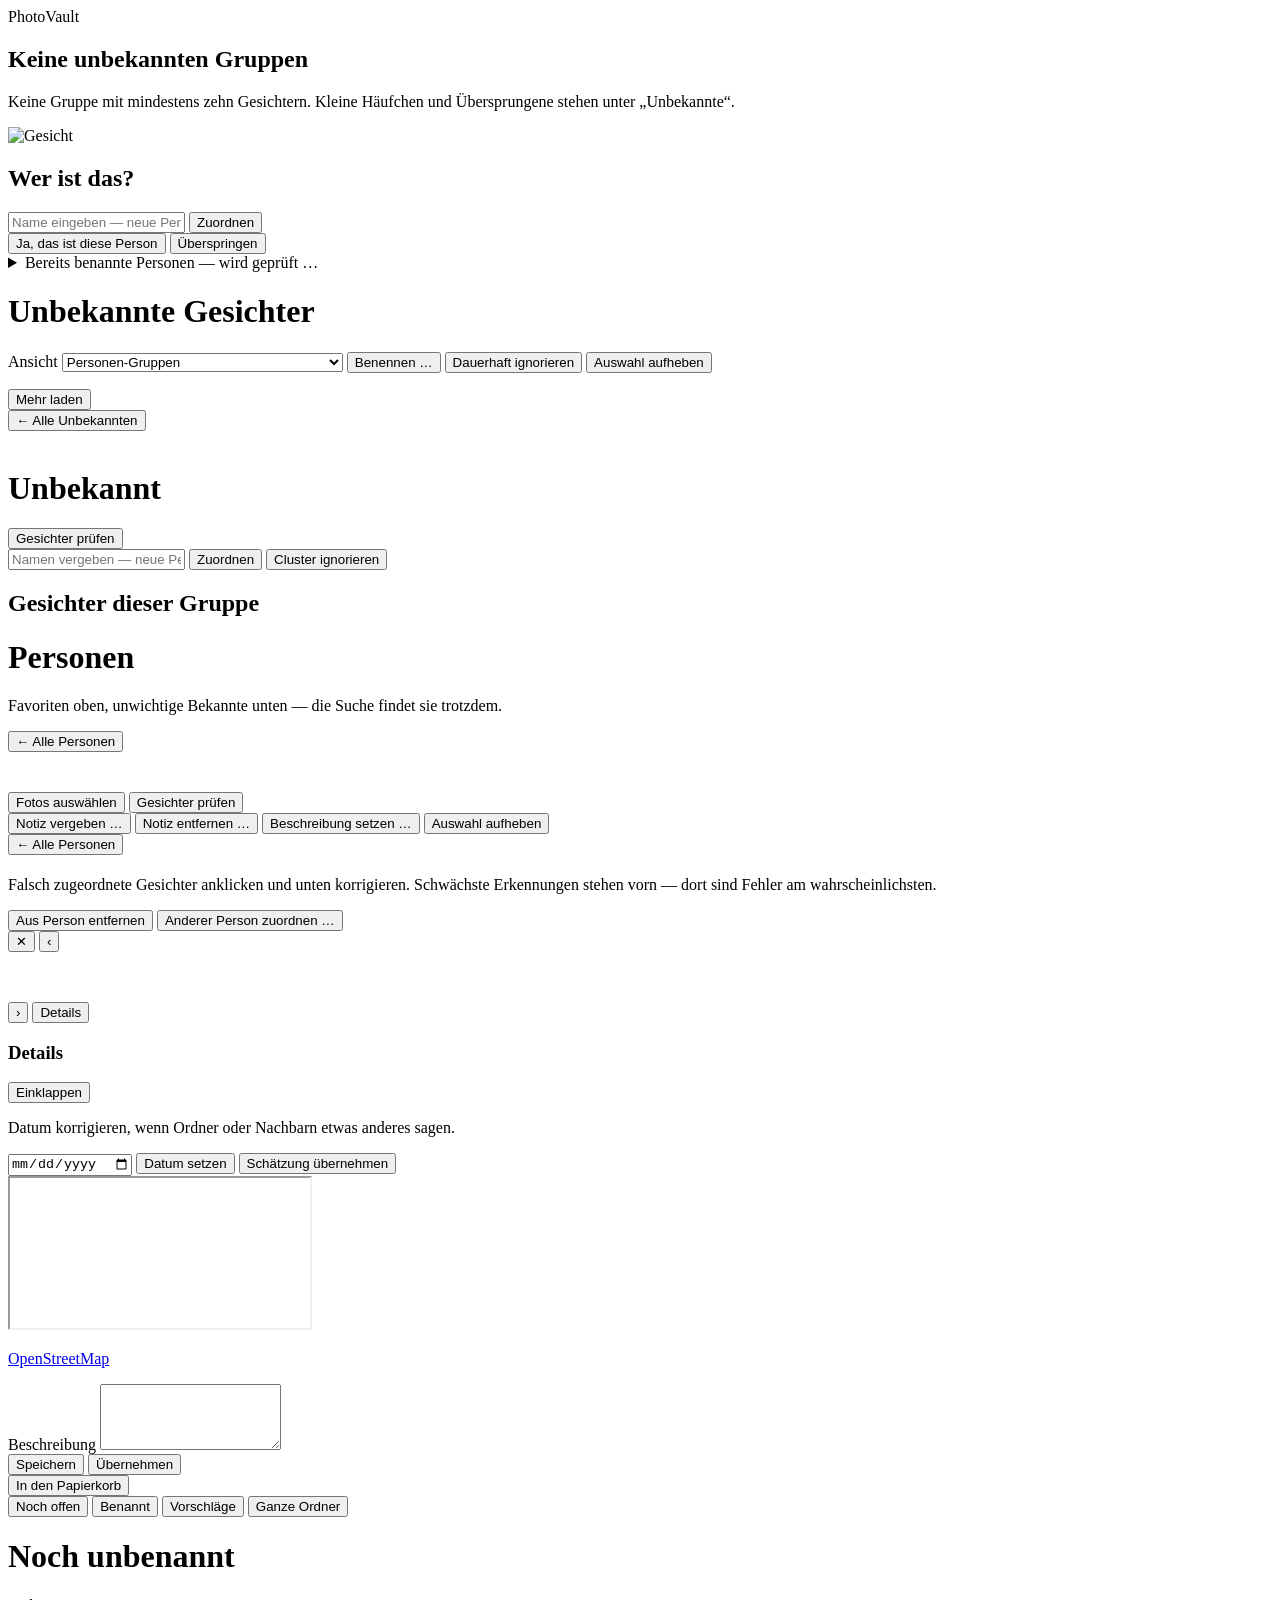
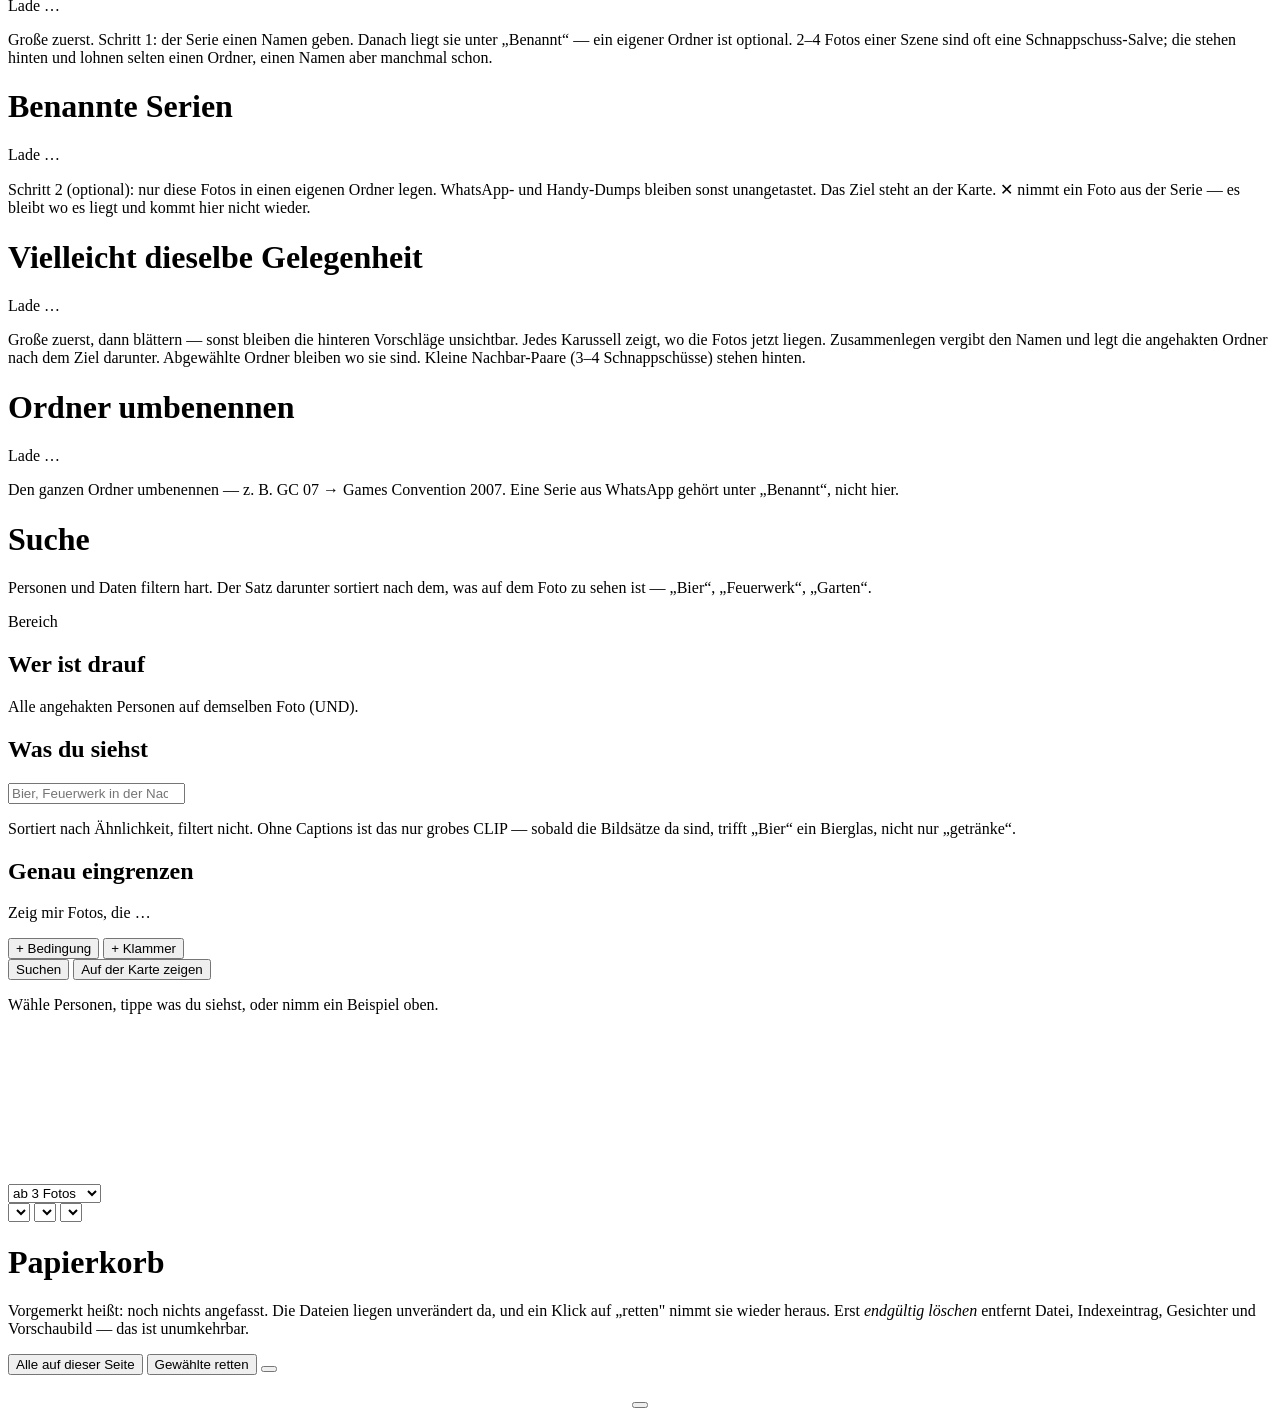
==== web/index.html @ 0c90f094 "Atlas: "Bilder abstoßen" wird ein Kraftgraph -- die Welt macht den Platz Drei Einwaende des Betracht" ====
<!DOCTYPE html>
<html lang="de">
<head>
  <meta charset="utf-8" />
  <meta name="viewport" content="width=device-width, initial-scale=1" />
  <title>PhotoVault — Wer ist das?</title>
  <link rel="stylesheet" href="/static/styles.css?v=63" />
  <link rel="stylesheet" href="/static/core/ui.css?v=63" />
  <link rel="stylesheet" href="/static/atlas/atlas.css?v=63" />
  <link rel="stylesheet" href="/static/faces/strip.css?v=63" />
</head>
<body>
  <header class="top">
    <div class="brand">PhotoVault</div>
    <!-- Gefüllt aus core/nav.js, damit die Jobs-Seite dieselbe Leiste zeigt.
         Vorher stand sie zweimal im HTML und war dort auf zwei Einträge
         zusammengeschrumpft. -->
    <nav id="nav"></nav>
  </header>

  <main id="view-label" class="view">
    <p id="queue-meta" class="muted"></p>
    <section id="empty" class="empty hidden">
      <h2>Keine unbekannten Gruppen</h2>
      <p>Keine Gruppe mit mindestens zehn Gesichtern. Kleine Häufchen und Übersprungene stehen unter „Unbekannte“.</p>
    </section>
    <section id="card" class="card hidden">
      <div class="hero">
        <img id="cover" alt="Gesicht" />
      </div>
      <h1 id="card-title">Wer ist das?</h1>
      <p id="cluster-size" class="muted"></p>
      <div id="thumbs" class="thumbs"></div>
      <div id="suggestions" class="chips"></div>
      <form id="name-form" autocomplete="off">
        <input id="name-input" list="dl-persons" autocomplete="off" type="text" placeholder="Name eingeben — neue Person oder bekanntes Gesicht" />
        <button type="submit" class="primary">Zuordnen</button>
      </form>
      <div class="card-actions">
        <button type="button" id="btn-confirm-known" class="primary hidden">Ja, das ist diese Person</button>
        <button type="button" id="btn-skip" class="ghost">Überspringen</button>
      </div>
    </section>
  </main>

  <main id="view-unknown" class="view wide hidden">
    <details id="uk-cands" class="cands">
      <summary>Bereits benannte Personen — <span id="ukc-sum">wird geprüft …</span></summary>
      <p class="muted">
        Diese Gesichter ähneln jemandem, den du schon benannt hast. Bestätigen
        heißt: alle gezeigten Gesichter bekommen diesen Namen.
      </p>
      <div id="ukc-list"></div>
    </details>

    <div id="uk-overview">
      <h1>Unbekannte Gesichter</h1>
      <p id="uk-meta" class="muted"></p>
      <div class="uk-bar">
        <label>Ansicht
          <select id="uk-sort">
            <option value="groups">Personen-Gruppen</option>
            <option value="quality">einzeln, beste zuerst</option>
            <option value="worst">einzeln, schlechteste zuerst (Ohren, Profile)</option>
          </select>
        </label>
        <span id="uk-sel" class="muted"></span>
        <button type="button" id="uk-name" class="mini">Benennen …</button>
        <button type="button" id="uk-ignore" class="mini undo">Dauerhaft ignorieren</button>
        <button type="button" id="uk-none" class="mini">Auswahl aufheben</button>
      </div>
      <p id="uk-hint" class="muted hint"></p>
      <div id="uk-clusters" class="people-grid"></div>
      <div id="uk-faces" class="face-grid"></div>
      <div class="uk-more"><button type="button" id="uk-more" class="mini hidden">Mehr laden</button></div>
    </div>

    <div id="uk-detail" class="hidden">
      <button type="button" class="ghost" id="uk-back">← Alle Unbekannten</button>
      <header class="person-head">
        <img id="ukd-face" alt="" />
        <div>
          <h1 id="ukd-name">Unbekannt</h1>
          <p id="ukd-meta" class="muted"></p>
        </div>
        <button type="button" id="ukd-check" class="mini">Gesichter prüfen</button>
      </header>
      <div id="ukd-suggest" class="chips"></div>
      <form id="ukd-form" class="name-bar" autocomplete="off">
        <input id="ukd-input" list="dl-persons" autocomplete="off" type="text" placeholder="Namen vergeben — neue Person oder bekannte" />
        <button type="submit" class="primary">Zuordnen</button>
        <button type="button" id="ukd-ignore" class="mini undo">Cluster ignorieren</button>
      </form>
      <nav id="ukd-timeline" class="timeline" aria-label="Jahre"></nav>
      <div id="ukd-stream" class="stream"></div>
      <h2 id="ukd-faces-title" class="people-section">Gesichter dieser Gruppe</h2>
      <div id="ukd-faces" class="face-grid"></div>
    </div>
  </main>

  <main id="view-people" class="view wide hidden">
    <div id="people-overview">
      <h1>Personen</h1>
      <p class="muted hint">Favoriten oben, unwichtige Bekannte unten — die Suche findet sie trotzdem.</p>
      <div id="people-list" class="people-grid"></div>
    </div>

    <div id="person-photos" class="hidden">
      <button type="button" class="ghost back-people">← Alle Personen</button>
      <header class="person-head">
        <img id="pp-face" alt="" />
        <div>
          <h1 id="pp-name"></h1>
          <p id="pp-meta" class="muted"></p>
        </div>
        <button type="button" id="btn-select-mode" class="mini">Fotos auswählen</button>
        <button type="button" id="btn-check-faces" class="mini">Gesichter prüfen</button>
      </header>
      <div id="pp-actions" class="detail-actions hidden">
        <span id="pp-sel" class="muted"></span>
        <button type="button" id="pp-tag" class="mini">Notiz vergeben …</button>
        <button type="button" id="pp-untag" class="mini undo">Notiz entfernen …</button>
        <button type="button" id="pp-cap" class="mini">Beschreibung setzen …</button>
        <button type="button" id="pp-clear" class="mini">Auswahl aufheben</button>
        <span id="pp-sel-note" class="muted"></span>
      </div>
      <nav id="pp-timeline" class="timeline" aria-label="Jahre"></nav>
      <div id="pp-stream" class="stream"></div>
    </div>

    <div id="person-detail" class="hidden">
      <button type="button" class="ghost back-people">← Alle Personen</button>
      <h1 id="detail-name"></h1>
      <p class="muted">
        Falsch zugeordnete Gesichter anklicken und unten korrigieren.
        Schwächste Erkennungen stehen vorn — dort sind Fehler am wahrscheinlichsten.
      </p>
      <div id="detail-actions" class="detail-actions hidden">
        <span id="sel-count" class="muted"></span>
        <button type="button" id="btn-unassign" class="mini undo">Aus Person entfernen</button>
        <button type="button" id="btn-move" class="mini">Anderer Person zuordnen …</button>
      </div>
      <div id="detail-faces" class="face-grid"></div>
    </div>
  </main>

  <!-- Eine Detailansicht für alle Raster: Suche, Personen, Serien, Vorschläge. -->
  <div id="lightbox" class="lightbox hidden">
    <button type="button" class="lb-close" aria-label="Schließen">✕</button>
    <button type="button" class="lb-nav lb-prev" aria-label="Zurück">‹</button>
    <figure>
      <img id="lb-img" alt="" />
      <figcaption id="lb-cap"></figcaption>
    </figure>
    <button type="button" class="lb-nav lb-next" aria-label="Weiter">›</button>
    <button type="button" id="lb-reveal" class="lb-reveal hidden" title="Details einblenden (i)">Details</button>
    <aside id="lb-info" class="lb-info">
      <header class="lb-info-head">
        <h3>Details</h3>
        <button type="button" id="lb-toggle" class="mini" title="Einklappen (i)">Einklappen</button>
      </header>
      <p id="lb-file-warn" class="lb-file-warn hidden"></p>
      <dl id="lb-meta"></dl>
      <!-- Wer ist auf diesem Foto? Die Gegenrichtung zu "Gesichter ohne
           Namen": dort fragt der Stapel, hier antwortet das Foto. -->
      <div id="lb-faces" class="fs hidden"></div>
      <div id="lb-date-accept" class="lb-date-accept">
        <p class="muted" id="lb-date-hint">Datum korrigieren, wenn Ordner oder Nachbarn etwas anderes sagen.</p>
        <input type="date" id="lb-date-input" />
        <button type="button" id="lb-set-date" class="mini">Datum setzen</button>
        <button type="button" id="lb-accept-date" class="mini hidden">Schätzung übernehmen</button>
        <span id="lb-date-state" class="muted"></span>
      </div>
      <div id="lb-map" class="lb-map hidden">
        <iframe id="lb-map-frame" title="Karte" loading="lazy" referrerpolicy="no-referrer"></iframe>
        <p>
          <a id="lb-map-link" href="#" target="_blank" rel="noopener">OpenStreetMap</a>
          <span id="lb-map-coord" class="muted"></span>
        </p>
      </div>
      <div class="lb-capedit">
        <label for="lb-caption">Beschreibung</label>
        <textarea id="lb-caption" rows="4"></textarea>
        <div class="row">
          <button type="button" id="lb-save-caption" class="mini">Speichern</button>
          <button type="button" id="lb-keep-caption" class="mini hidden"
                  title="Die Beschreibung des Modells ist gut — gegen neue Vision-Läufe sperren">Übernehmen</button>
          <span id="lb-cap-state" class="muted"></span>
        </div>
      </div>

      <!-- Erste Stufe des Loeschens: nur ein Vermerk, kein Handgriff an der
           Datei. Deshalb ohne Rueckfrage, aber mit Rueckweg direkt daneben --
           ein Fehlgriff ist ein Klick, nicht ein Verlust. -->
      <div class="lb-danger">
        <button type="button" id="lb-trash" class="mini danger">In den Papierkorb</button>
        <span id="lb-trash-state" class="muted"></span>
      </div>
    </aside>
  </div>

  <!-- Serien benennen: derselbe Ablauf wie "Wer ist das?", nur auf der
       Zeitachse. Ein Name deckt 50 bis 150 Fotos auf einmal ab. -->
  <main id="view-events" class="view wide hidden">
    <div class="chanbar" id="ev-sub">
      <button type="button" class="chan on" data-evtab="unnamed">Noch offen</button>
      <button type="button" class="chan" data-evtab="named">Benannt</button>
      <button type="button" class="chan" data-evtab="suggest">Vorschläge</button>
      <button type="button" class="chan" data-evtab="albums">Ganze Ordner</button>
    </div>

    <div id="ev-unnamed">
      <h1>Noch unbenannt</h1>
      <p class="muted" id="ev-meta">Lade …</p>
      <p class="muted" id="ev-hint">
        Große zuerst. Schritt 1: der Serie einen Namen geben. Danach liegt sie
        unter „Benannt“ — ein eigener Ordner ist optional. 2–4 Fotos einer Szene
        sind oft eine Schnappschuss-Salve; die stehen hinten und lohnen selten
        einen Ordner, einen Namen aber manchmal schon.
      </p>
      <div class="chanbar" id="ev-chan"></div>
      <div class="chanbar" id="ev-size"></div>
      <div class="pager" id="ev-pager"></div>
      <div id="ev-list"></div>
      <div class="pager sticky" id="ev-pager-2"></div>
    </div>

    <div id="ev-named" class="hidden">
      <h1>Benannte Serien</h1>
      <p class="muted" id="nm-meta">Lade …</p>
      <p class="muted">
        Schritt 2 (optional): nur diese Fotos in einen eigenen Ordner legen.
        WhatsApp- und Handy-Dumps bleiben sonst unangetastet. Das Ziel steht an der Karte.
        ✕ nimmt ein Foto aus der Serie — es bleibt wo es liegt und kommt hier nicht wieder.
      </p>
      <div class="chanbar" id="nm-chan"></div>
      <div id="nm-list"></div>
    </div>

    <div id="ev-suggest" class="hidden">
      <h1>Vielleicht dieselbe Gelegenheit</h1>
      <p class="muted" id="sg-meta">Lade …</p>
      <p class="muted">
        Große zuerst, dann blättern — sonst bleiben die hinteren Vorschläge
        unsichtbar. Jedes Karussell zeigt, wo die Fotos jetzt liegen.
        Zusammenlegen vergibt den Namen und legt die angehakten Ordner nach
        dem Ziel darunter. Abgewählte Ordner bleiben wo sie sind. Kleine
        Nachbar-Paare (3–4 Schnappschüsse) stehen hinten.
      </p>
      <div class="pager" id="sg-pager"></div>
      <div id="sg-list"></div>
      <div class="pager sticky" id="sg-pager-2"></div>
    </div>

    <div id="ev-albums" class="hidden">
      <h1>Ordner umbenennen</h1>
      <p class="muted" id="al-meta">Lade …</p>
      <p class="muted">
        Den ganzen Ordner umbenennen — z. B. GC 07 → Games Convention 2007.
        Eine Serie aus WhatsApp gehört unter „Benannt“, nicht hier.
      </p>
      <div id="al-list"></div>
    </div>
  </main>

  <main id="view-search" class="view wide hidden">
    <header class="search-hero">
      <h1>Suche</h1>
      <p class="lead">
        Personen und Daten filtern hart. Der Satz darunter sortiert nach dem,
        was auf dem Foto zu sehen ist — „Bier“, „Feuerwerk“, „Garten“.
      </p>
    </header>

    <div class="search-examples" id="search-examples"></div>

    <!-- Bereich ist ein Geltungsbereich, keine Bedingung: er steht deshalb
         ueber dem Formular und nicht darin. Alle an = keine Einschraenkung. -->
    <div class="scope-bar" id="search-scope">
      <span class="scope-label">Bereich</span>
      <div class="scope-chips" id="scope-chips"></div>
      <span class="muted scope-hint" id="scope-hint"></span>
    </div>

    <form id="search-form" class="search-desk">
      <section class="search-card">
        <h2>Wer ist drauf</h2>
        <p class="muted hint">Alle angehakten Personen auf demselben Foto (UND).</p>
        <div id="search-people" class="search-people"></div>
      </section>

      <section class="search-card search-what">
        <h2>Was du siehst</h2>
        <input id="q-text" type="search" autocomplete="off"
               placeholder="Bier, Feuerwerk in der Nacht, Gartenparty …" />
        <p id="q-text-gate" class="gate hidden"></p>
        <p class="hint muted">
          Sortiert nach Ähnlichkeit, filtert nicht. Ohne Captions ist das nur
          grobes CLIP — sobald die Bildsätze da sind, trifft „Bier“ ein Bierglas, nicht nur „getränke“.
        </p>
      </section>

      <section class="search-card">
        <h2>Genau eingrenzen</h2>
        <p class="lead">Zeig mir Fotos, die …</p>
        <div id="qb-root"></div>
        <div class="qb-add">
          <button type="button" class="mini" data-add="cond">+ Bedingung</button>
          <button type="button" class="mini" data-add="group">+ Klammer</button>
        </div>
      </section>

      <div class="qb-run">
        <button class="primary" type="submit">Suchen</button>
        <button type="button" id="qb-to-atlas" class="mini hidden">Auf der Karte zeigen</button>
        <output id="qb-expr" class="expr"></output>
      </div>
    </form>
    <p class="muted" id="search-meta"></p>
    <div class="pager" id="qb-pager"></div>
    <div id="search-results" class="results">
      <p class="muted">Wähle Personen, tippe was du siehst, oder nimm ein Beispiel oben.</p>
    </div>
    <div class="pager" id="qb-pager-2"></div>
  </main>


  <main id="view-atlas" class="view wide hidden">
    <div class="atlas-wrap">
      <canvas id="atlas-canvas"></canvas>

      <!-- Drei Sorten Bedienelement, drei Erscheinungsbilder: „genau eines"
           als zusammenhängender Umschalter, „an oder aus" als einzelne
           Schalter, „tut etwas" als Werkzeug mit Zeichen. Vorher sahen alle
           gleich aus und man musste durch Ausprobieren herausfinden, was was
           ist. -->
      <div class="atlas-bar" id="atlas-bar">
        <div class="atlas-seg" data-group="Ebene" id="atlas-levels"></div>
        <select id="atlas-minsize" class="atlas-select hidden" title="Kleine Serien ausblenden">
          <option value="2">ab 2 Fotos</option>
          <option value="3" selected>ab 3 Fotos</option>
          <option value="5">ab 5 Fotos</option>
          <option value="8">ab 8 Fotos</option>
          <option value="15">ab 15 Fotos</option>
        </select>
        <div class="atlas-seg" data-group="Anordnung" id="atlas-lenses"></div>
        <div class="atlas-seg" data-group="Farbe" id="atlas-colors"></div>
        <div class="atlas-seg" data-group="Bilder" id="atlas-thumbs"></div>
        <div class="atlas-toggles" data-group="Bereich" id="atlas-spaces"></div>
        <div class="atlas-toggles" data-group="Filter" id="atlas-filters"></div>
        <div class="atlas-picks">
          <select id="atlas-jump" class="atlas-select"></select>
          <select id="atlas-scene" class="atlas-select"
                  title="Alle Fotos einer Szene wählen — Screenshots liegen über neun Kontinente verteilt"></select>
          <select id="atlas-who" class="atlas-select"></select>
          <span class="atlas-years" id="atlas-years" data-group="Zeitraum"></span>
        </div>
        <span class="atlas-spacer"></span>
        <span class="atlas-count" id="atlas-count"></span>
        <div class="atlas-tools" data-group="Werkzeug" id="atlas-tools"></div>
      </div>

      <!-- Band, wenn die Karte gerade nur Suchtreffer zeigt. Der Ausweg
           steht darin, nicht in der Suche. -->
      <div class="atlas-focus hidden" id="atlas-focus"></div>
      <div class="atlas-controls hidden" id="atlas-controls"></div>
      <aside class="atlas-brief hidden" id="atlas-brief"></aside>
      <div class="atlas-legend hidden" id="atlas-legend"></div>
      <!-- Zeichenaufwand. Sichtbar, weil "ruckelt es?" sonst
           Geschmackssache bleibt und die Antwort am Geraet haengt. -->
      <div class="atlas-stats hidden" id="atlas-stats"></div>
      <div class="atlas-hover hidden" id="atlas-hover"></div>
      <aside class="atlas-sel hidden" id="atlas-sel"></aside>
      <div class="atlas-status" id="atlas-status"></div>
      <p class="atlas-built muted" id="atlas-built"></p>
    </div>
  </main>


  <main id="view-trash" class="view wide hidden">
    <h1>Papierkorb</h1>
    <p class="muted hint">
      Vorgemerkt heißt: noch nichts angefasst. Die Dateien liegen unverändert da,
      und ein Klick auf „retten" nimmt sie wieder heraus. Erst
      <em>endgültig löschen</em> entfernt Datei, Indexeintrag, Gesichter und
      Vorschaubild — das ist unumkehrbar.
    </p>
    <p id="trash-meta" class="muted"></p>
    <p id="trash-cost" class="gate hidden"></p>

    <div id="trash-actions" class="trash-bar hidden">
      <button type="button" id="trash-all" class="mini">Alle auf dieser Seite</button>
      <span id="trash-pick" class="muted"></span>
      <span class="spacer"></span>
      <button type="button" id="trash-restore" class="mini">Gewählte retten</button>
      <button type="button" id="trash-empty" class="danger-strong"></button>
    </div>
    <p id="trash-note" class="atlas-note"></p>

    <div id="trash-grid" class="trash-grid"></div>
    <p style="text-align:center">
      <button type="button" id="trash-more" class="mini hidden"></button>
    </p>
  </main>

  <script type="module" src="/static/app.js?v=63"></script>
  <!-- Vorschlagslisten: verhindern, dass ein Vertipper still eine zweite
       Identitaet anlegt. Neue Namen bleiben moeglich -- datalist schlaegt vor,
       es schreibt nicht vor. -->
  <datalist id="dl-persons"></datalist>
  <datalist id="dl-events"></datalist>
</body>
</html>
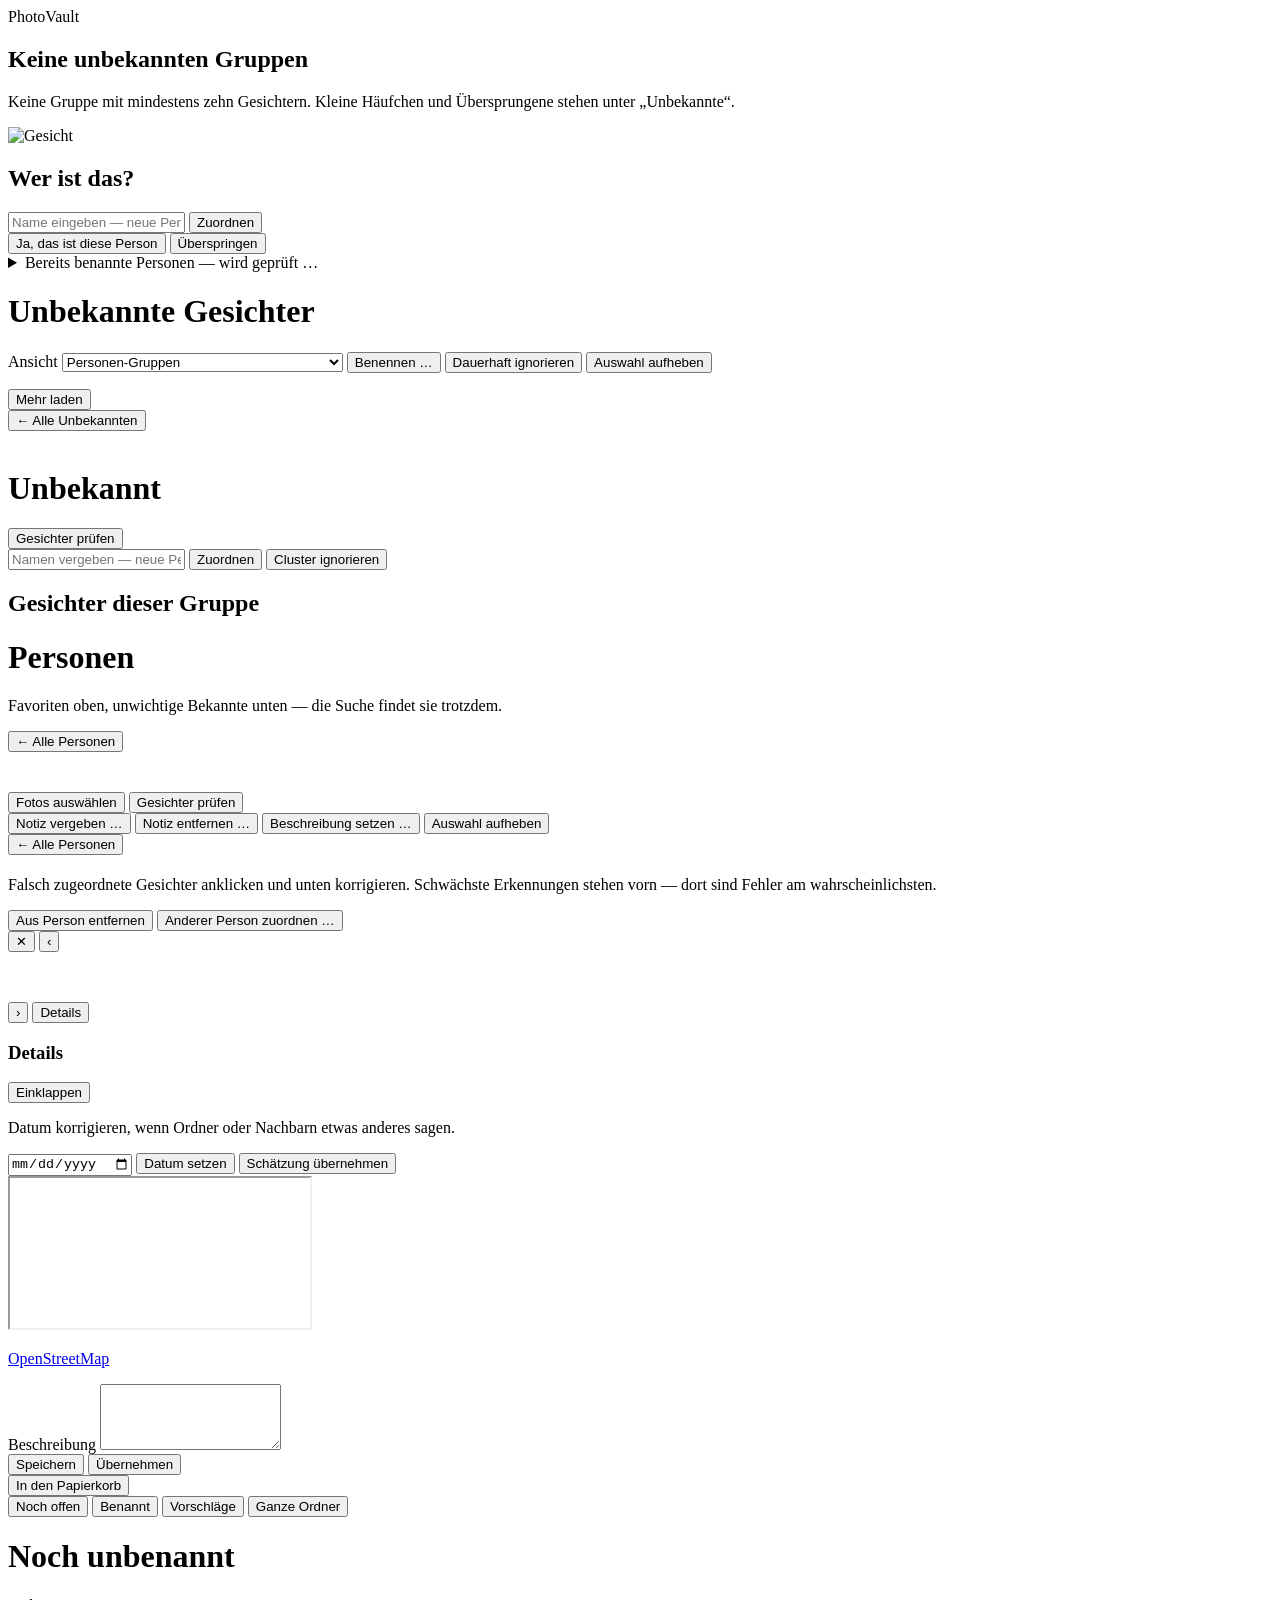
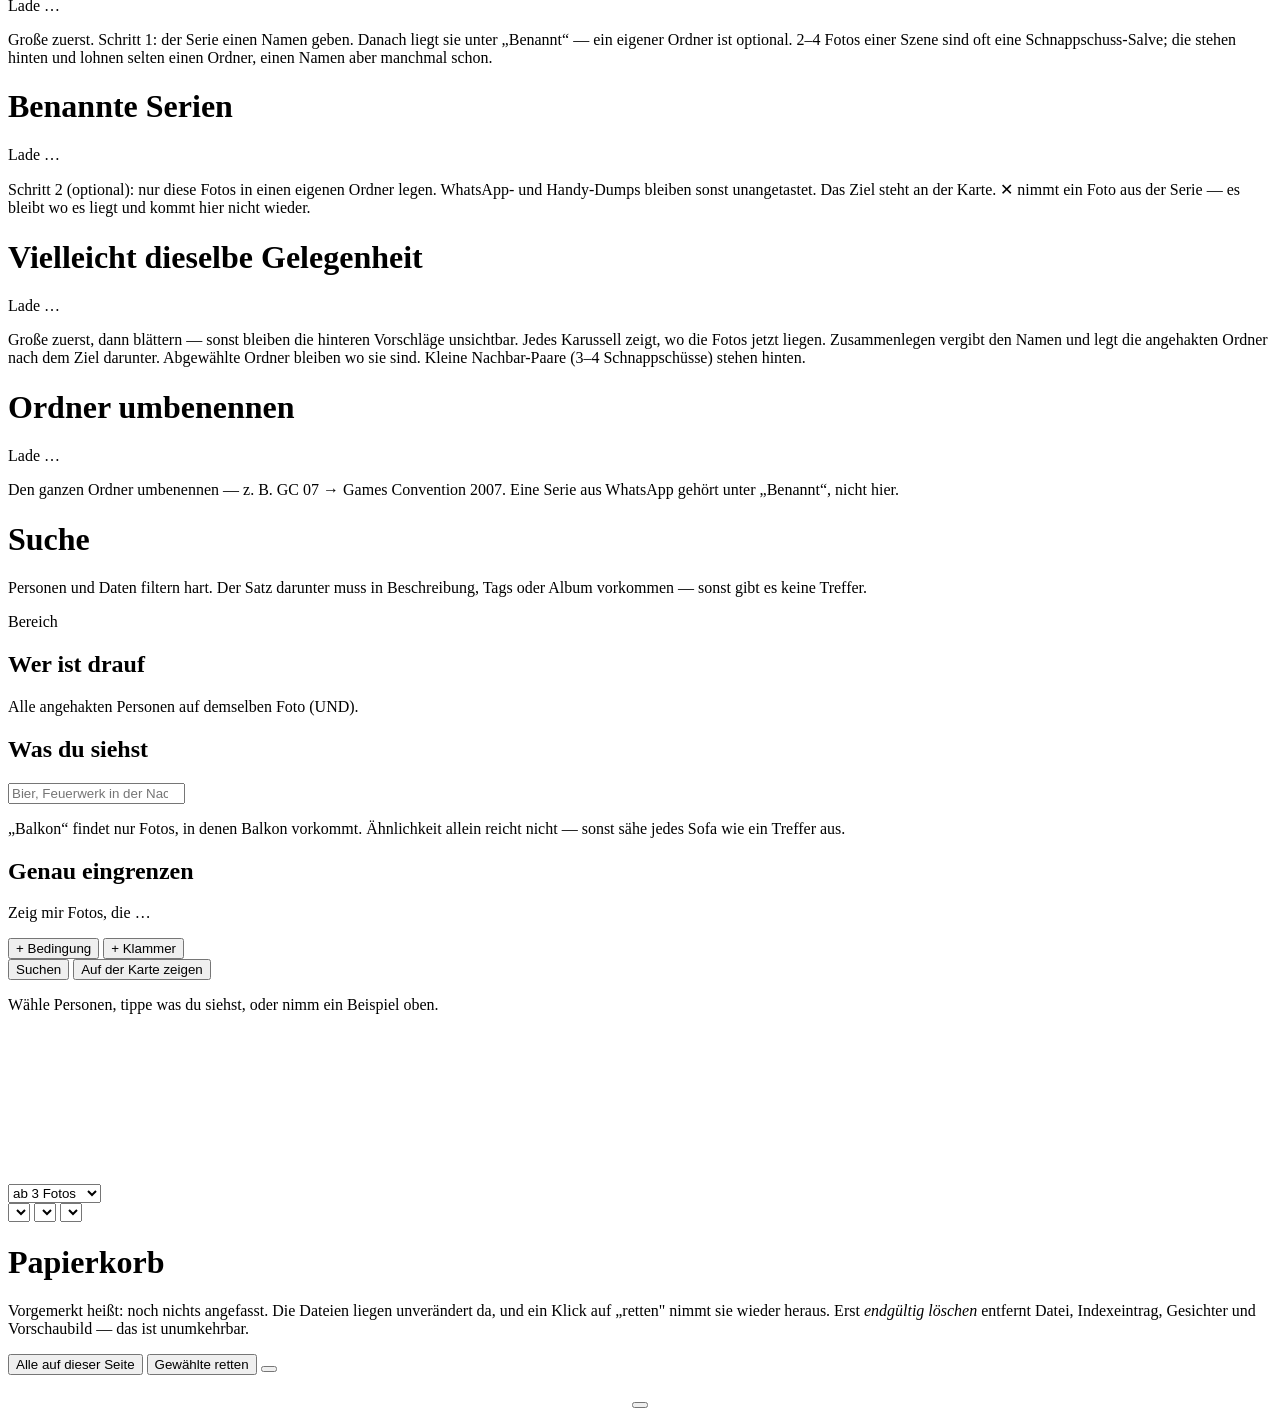
==== commit 59b8ea8e: "Archiv, Suche und Captions halten, was die Oberflaeche verspricht. Wenn das NAS weg ist, werden Kach" ====
--- a/web/index.html
+++ b/web/index.html
@@ -4,10 +4,10 @@
   <meta charset="utf-8" />
   <meta name="viewport" content="width=device-width, initial-scale=1" />
   <title>PhotoVault — Wer ist das?</title>
-  <link rel="stylesheet" href="/static/styles.css?v=63" />
-  <link rel="stylesheet" href="/static/core/ui.css?v=63" />
-  <link rel="stylesheet" href="/static/atlas/atlas.css?v=63" />
-  <link rel="stylesheet" href="/static/faces/strip.css?v=63" />
+  <link rel="stylesheet" href="/static/styles.css" />
+  <link rel="stylesheet" href="/static/core/ui.css" />
+  <link rel="stylesheet" href="/static/atlas/atlas.css" />
+  <link rel="stylesheet" href="/static/faces/strip.css" />
 </head>
 <body>
   <header class="top">
@@ -267,8 +267,8 @@
     <header class="search-hero">
       <h1>Suche</h1>
       <p class="lead">
-        Personen und Daten filtern hart. Der Satz darunter sortiert nach dem,
-        was auf dem Foto zu sehen ist — „Bier“, „Feuerwerk“, „Garten“.
+        Personen und Daten filtern hart. Der Satz darunter muss in Beschreibung,
+        Tags oder Album vorkommen — sonst gibt es keine Treffer.
       </p>
     </header>
 
@@ -295,8 +295,8 @@
                placeholder="Bier, Feuerwerk in der Nacht, Gartenparty …" />
         <p id="q-text-gate" class="gate hidden"></p>
         <p class="hint muted">
-          Sortiert nach Ähnlichkeit, filtert nicht. Ohne Captions ist das nur
-          grobes CLIP — sobald die Bildsätze da sind, trifft „Bier“ ein Bierglas, nicht nur „getränke“.
+          „Balkon“ findet nur Fotos, in denen Balkon vorkommt. Ähnlichkeit
+          allein reicht nicht — sonst sähe jedes Sofa wie ein Treffer aus.
         </p>
       </section>
 
@@ -403,7 +403,7 @@
     </p>
   </main>
 
-  <script type="module" src="/static/app.js?v=63"></script>
+  <script type="module" src="/static/app.js"></script>
   <!-- Vorschlagslisten: verhindern, dass ein Vertipper still eine zweite
        Identitaet anlegt. Neue Namen bleiben moeglich -- datalist schlaegt vor,
        es schreibt nicht vor. -->
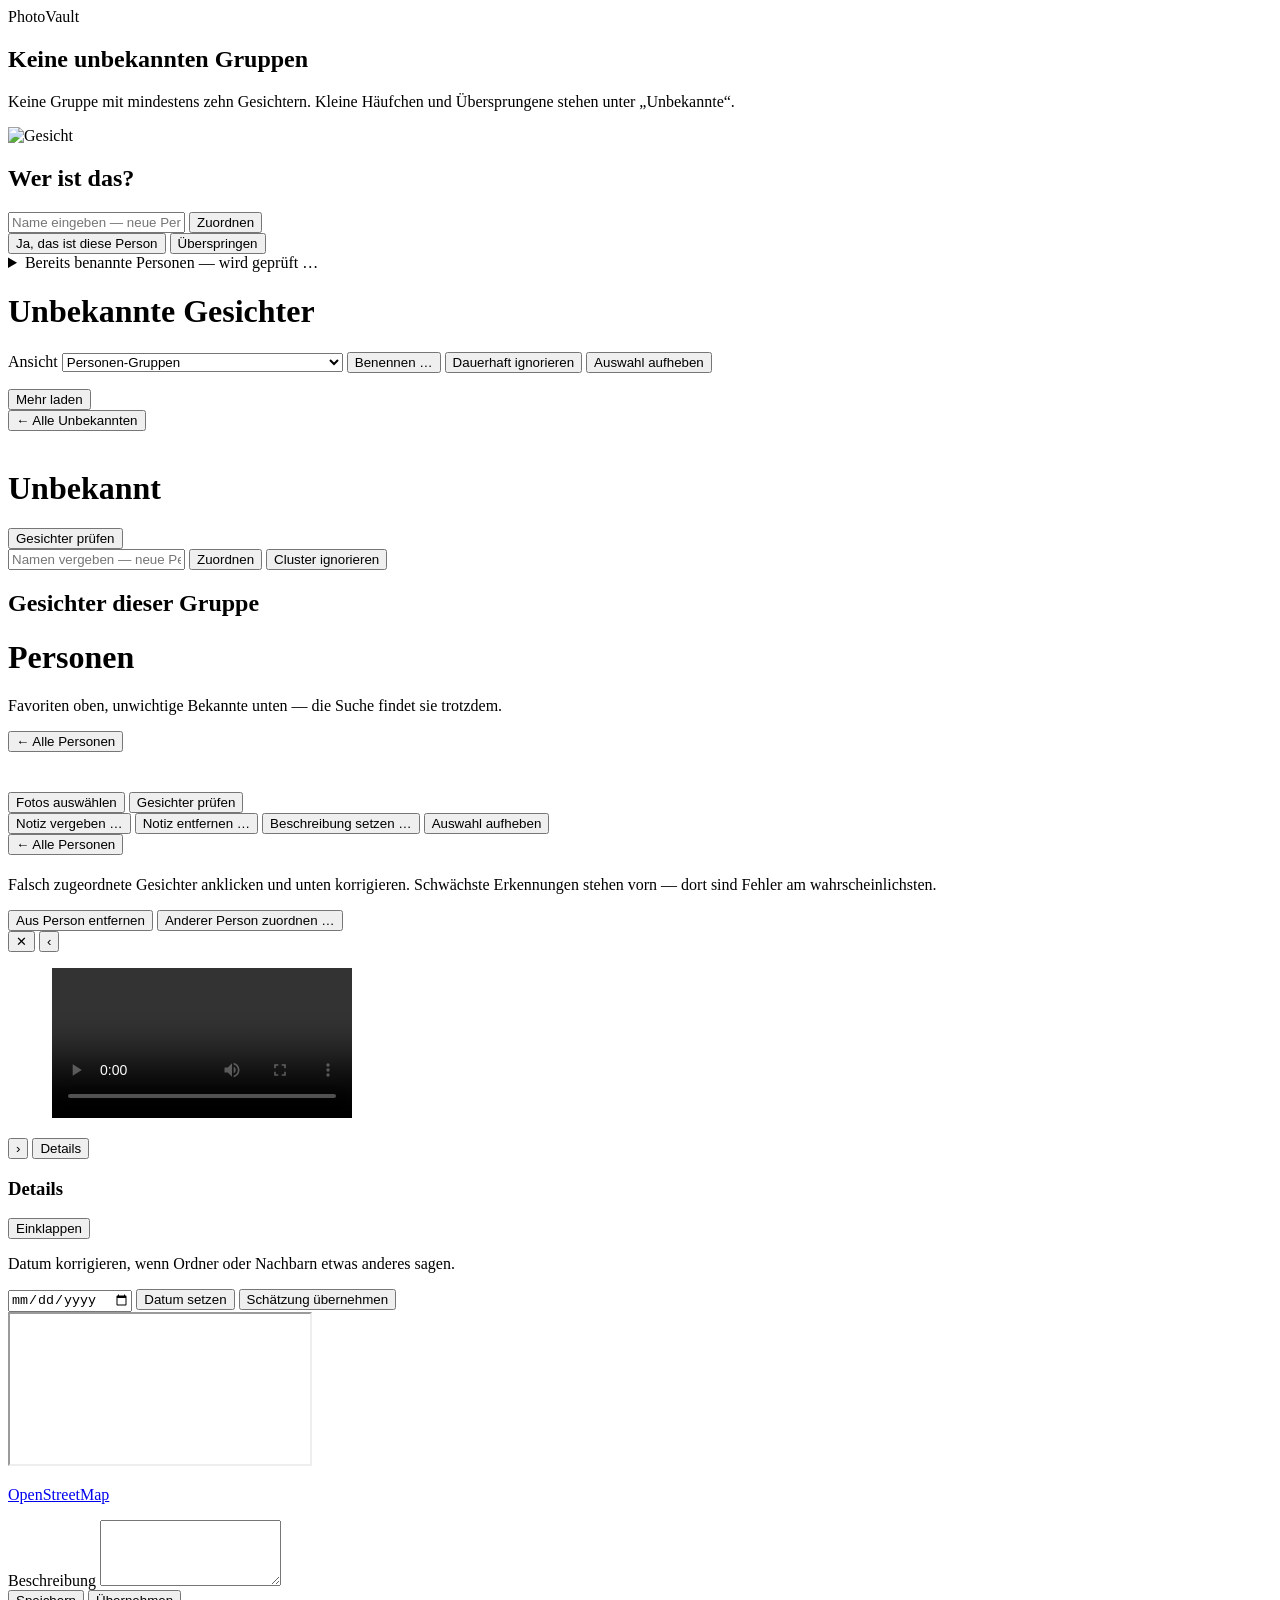
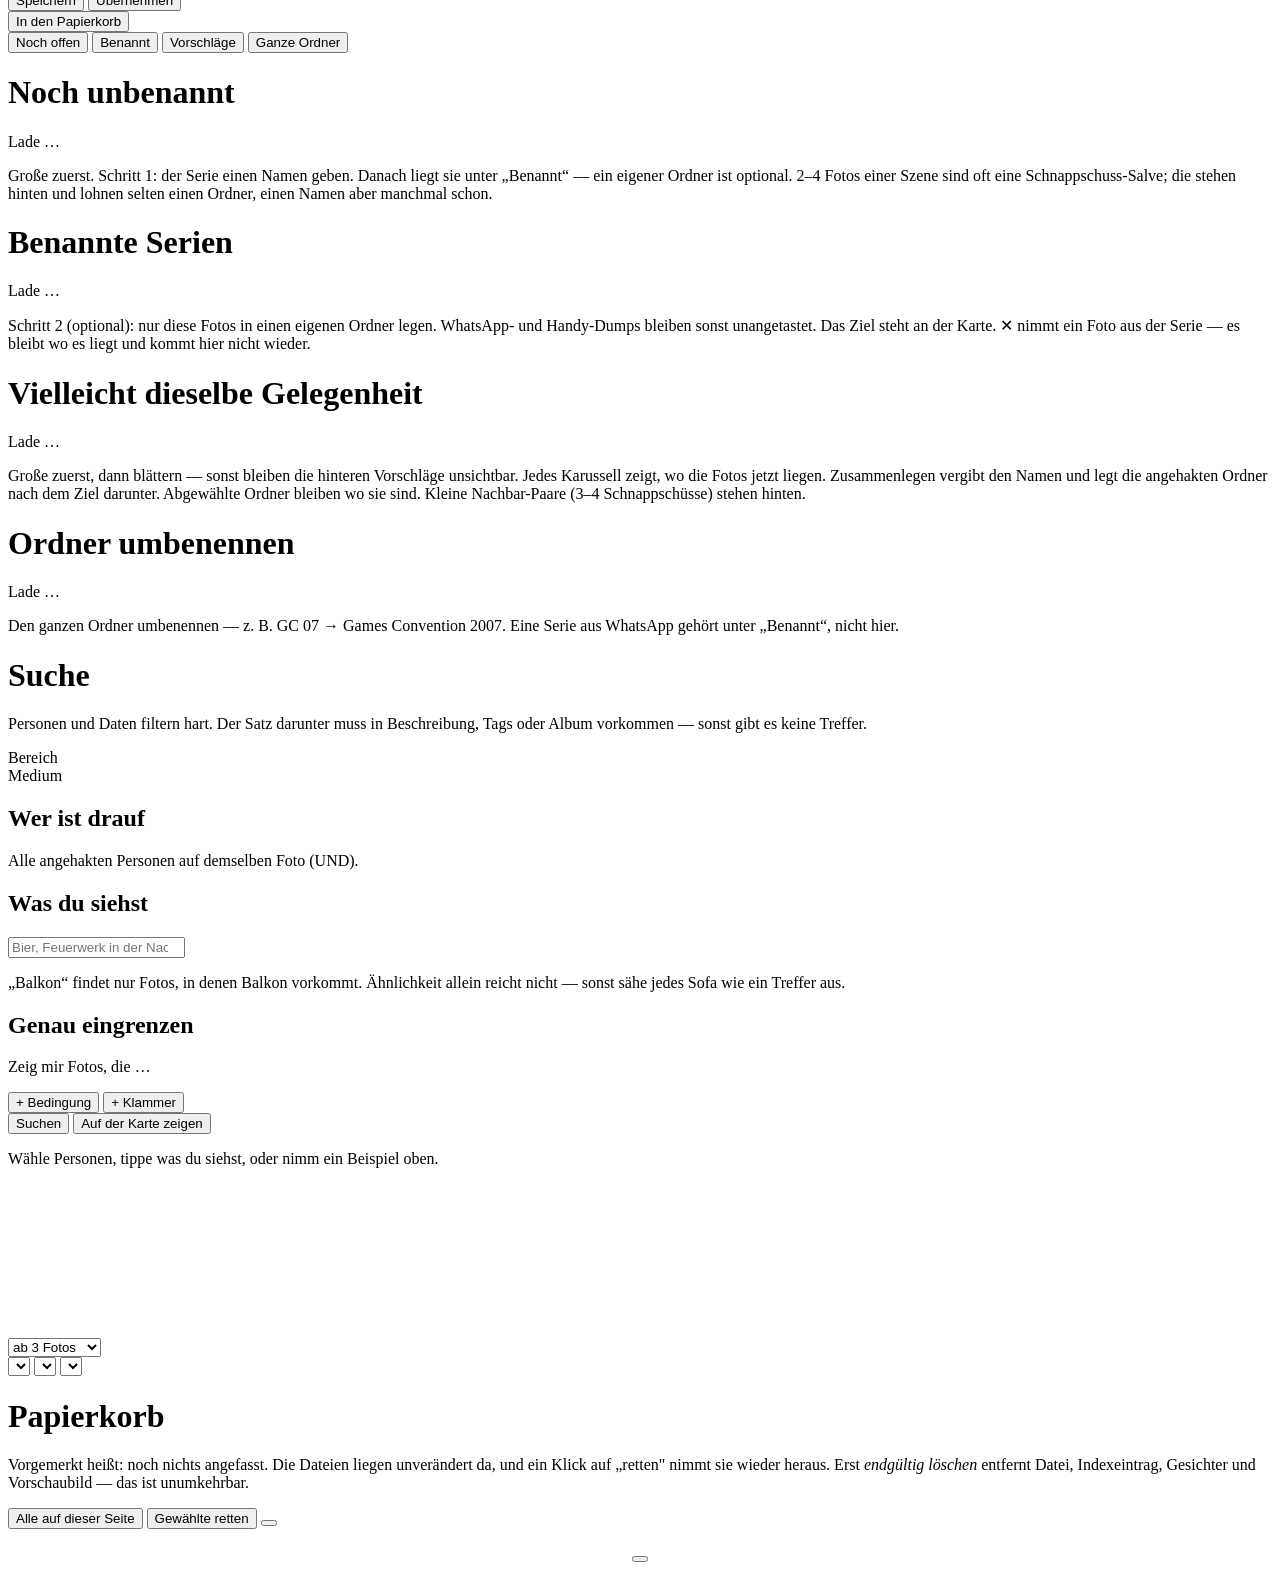
==== commit 472d338b: "Videos werden gefunden, als Poster gezeigt und lassen sich abspielen. Der Scanner kennt MP4 und Verw" ====
--- a/web/index.html
+++ b/web/index.html
@@ -150,6 +150,7 @@
     <button type="button" class="lb-nav lb-prev" aria-label="Zurück">‹</button>
     <figure>
       <img id="lb-img" alt="" />
+      <video id="lb-video" class="hidden" controls playsinline preload="metadata"></video>
       <figcaption id="lb-cap"></figcaption>
     </figure>
     <button type="button" class="lb-nav lb-next" aria-label="Weiter">›</button>
@@ -280,6 +281,10 @@
       <span class="scope-label">Bereich</span>
       <div class="scope-chips" id="scope-chips"></div>
       <span class="muted scope-hint" id="scope-hint"></span>
+    </div>
+    <div class="scope-bar" id="search-media">
+      <span class="scope-label">Medium</span>
+      <div class="scope-chips" id="media-chips"></div>
     </div>
 
     <form id="search-form" class="search-desk">
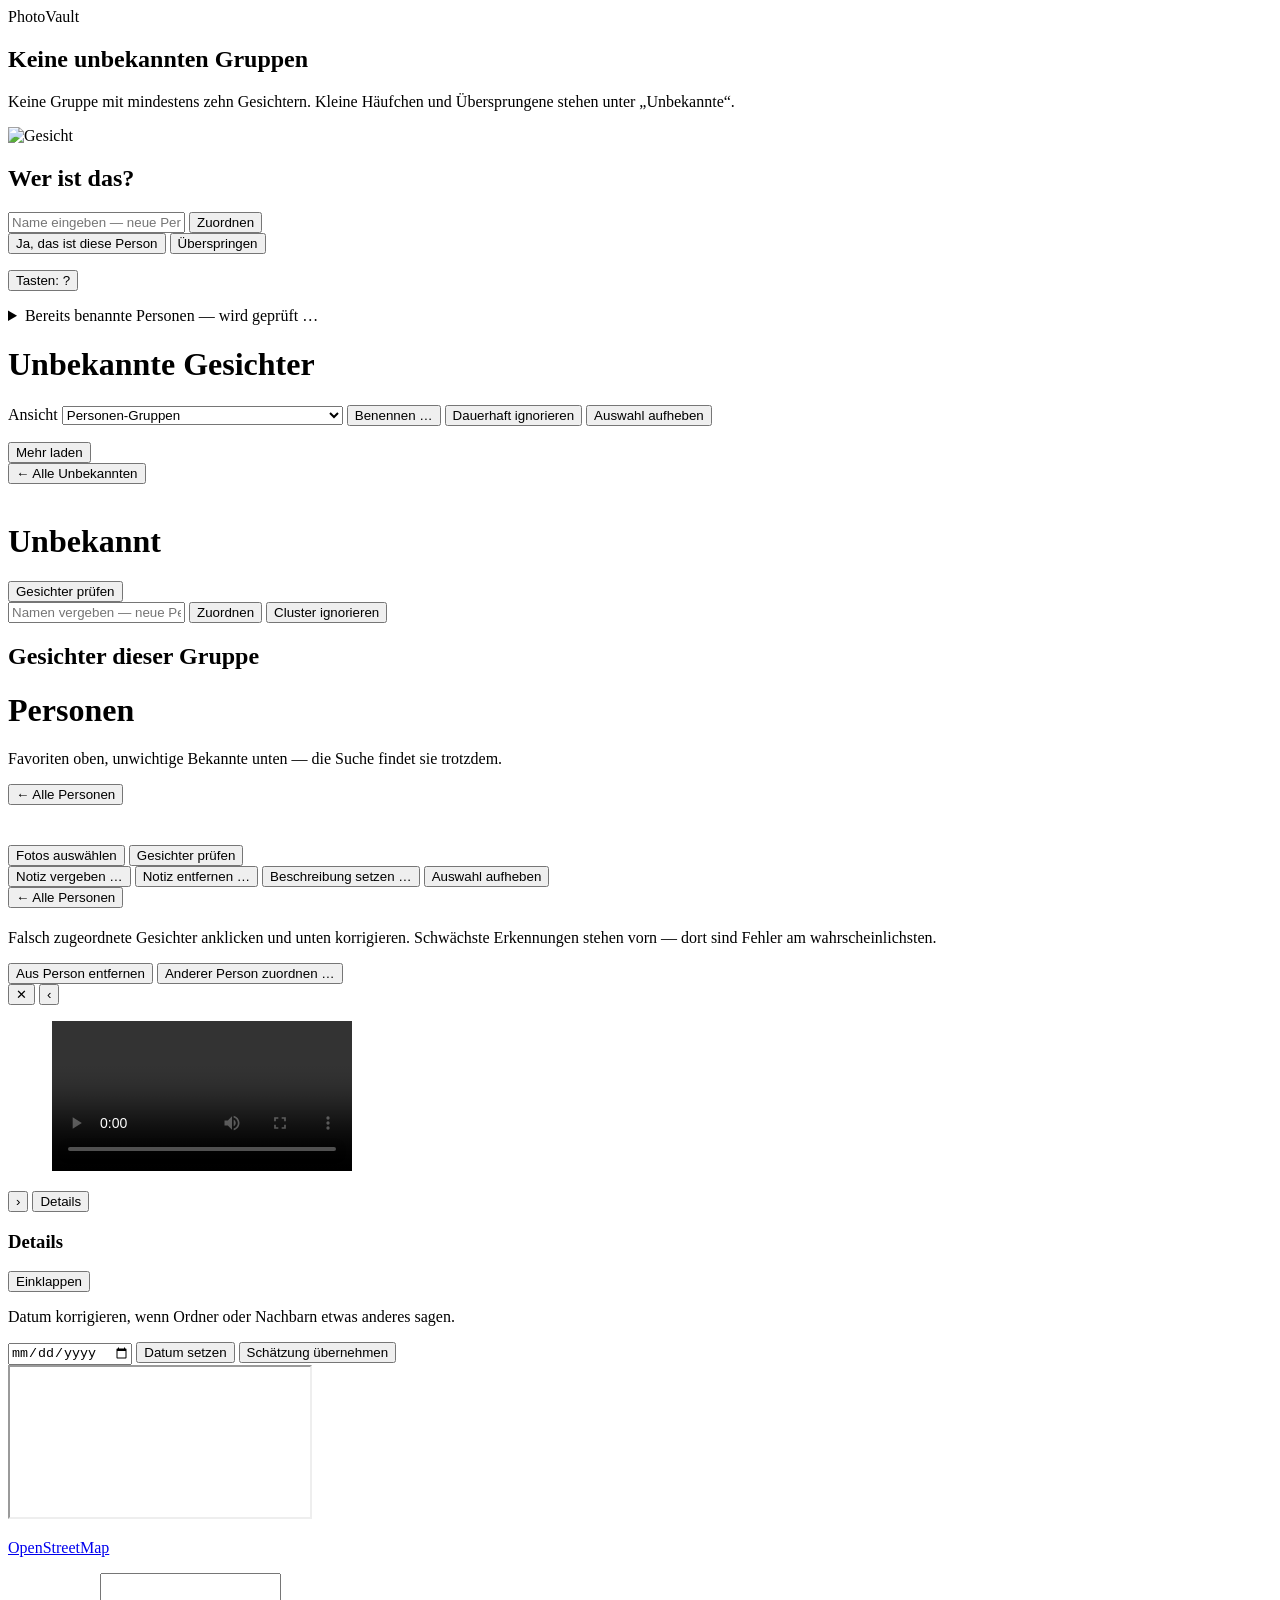
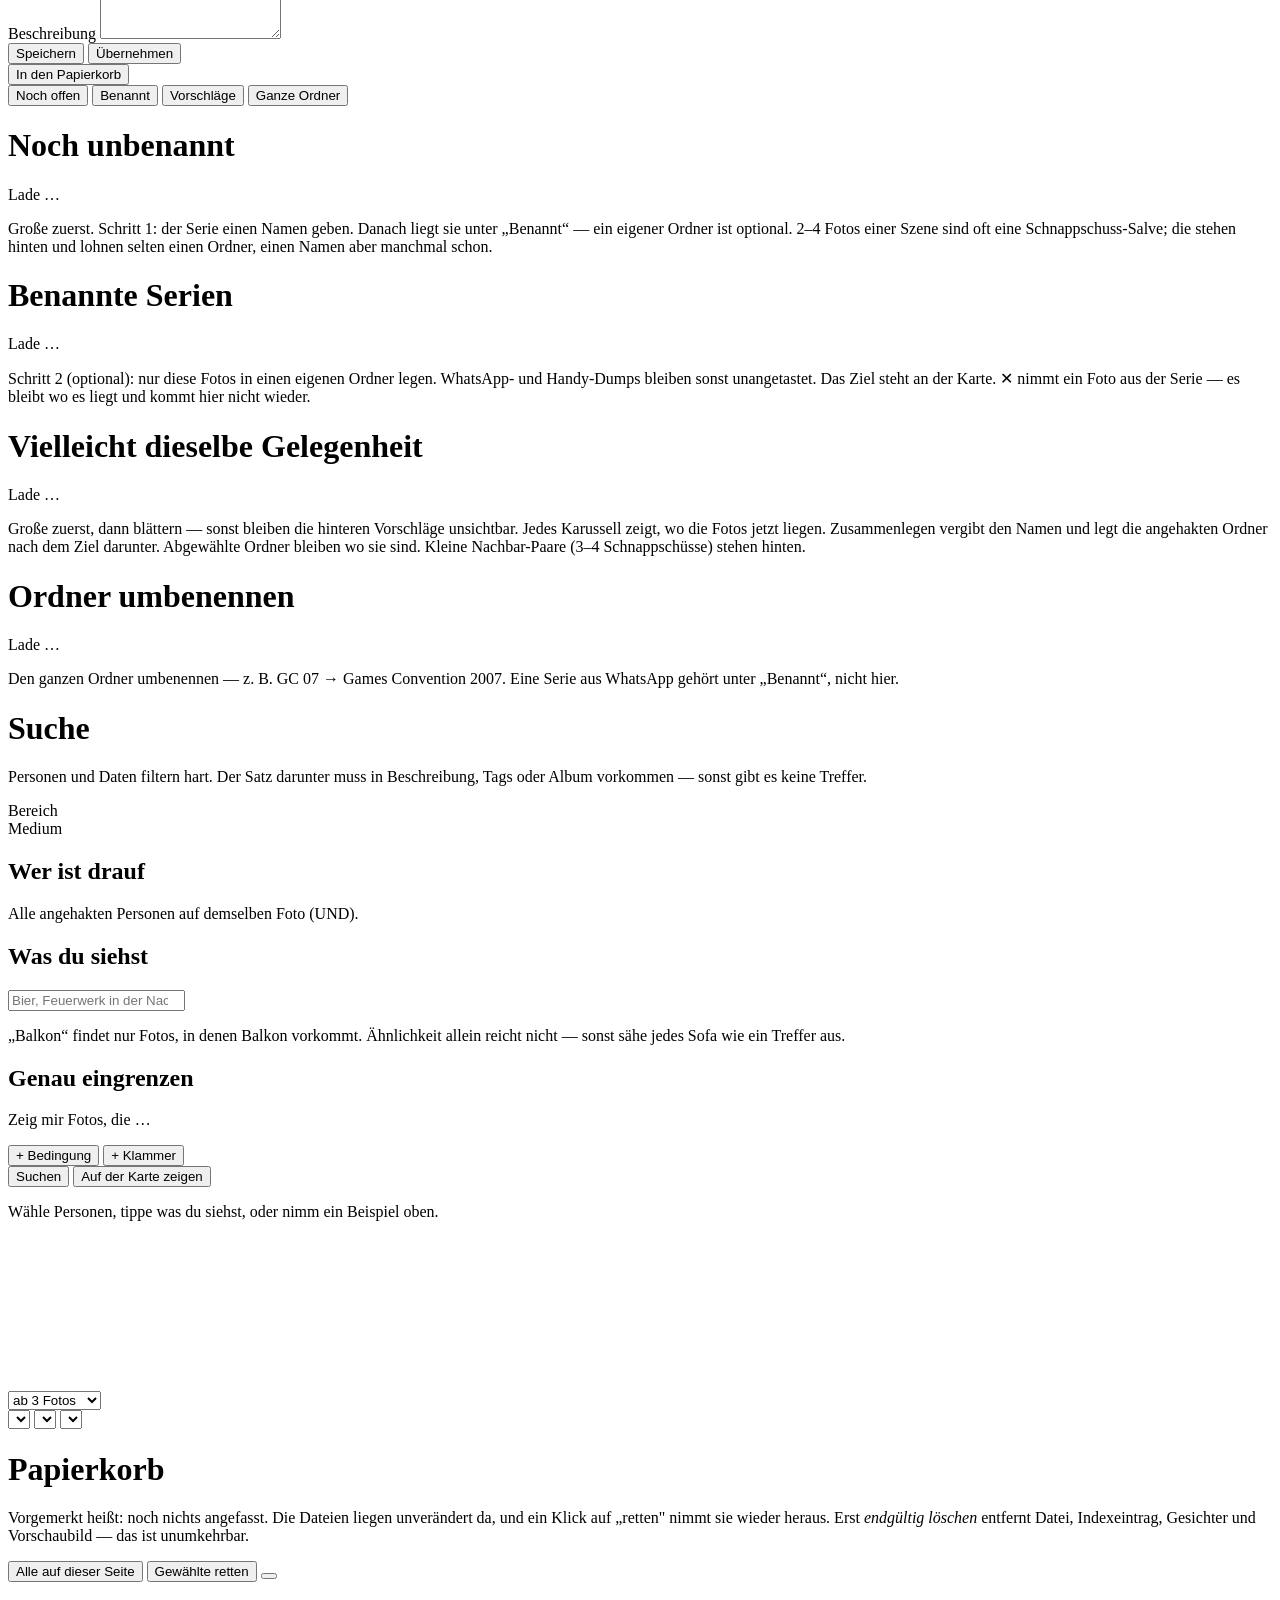
==== commit 7f09a797: ""Wer ist das?" ohne Maus: J/Enter, 1-9, N, S, Pfeile, Esc, ? (#60) Benennen ist bei rund 28.000 Gesi" ====
--- a/web/index.html
+++ b/web/index.html
@@ -40,6 +40,10 @@
         <button type="button" id="btn-confirm-known" class="primary hidden">Ja, das ist diese Person</button>
         <button type="button" id="btn-skip" class="ghost">Überspringen</button>
       </div>
+      <p class="muted hint label-keys">
+        <button type="button" id="label-keys-toggle" class="ghost mini" title="Tastenbelegung zeigen (?)">Tasten: ?</button>
+        <span id="label-keys" class="hidden"></span>
+      </p>
     </section>
   </main>
 
